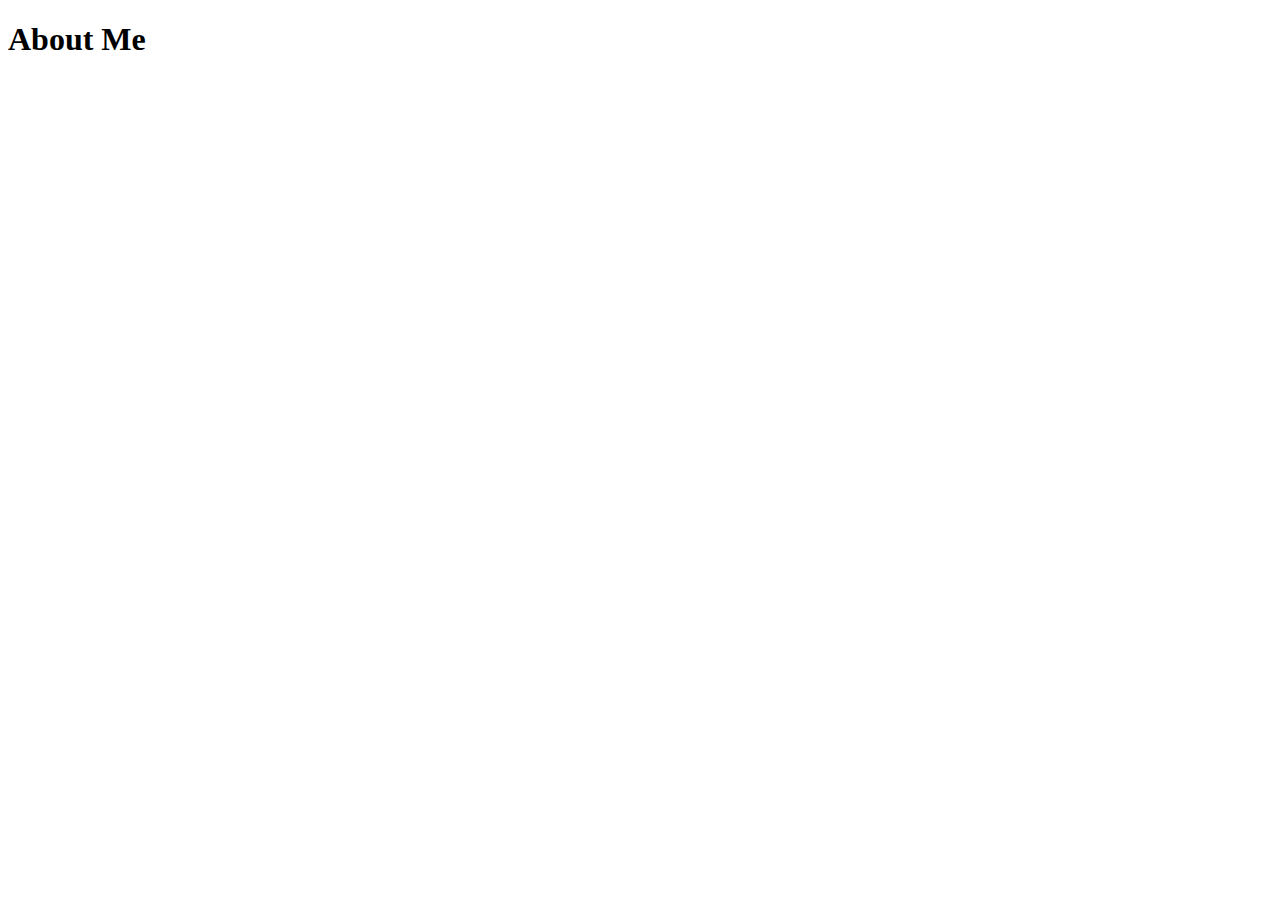
==== about.html @ 2ccfec51 "add about" ====
<!DOCTYPE html>
<html lang="en">
  <head>
    <meta charset="UTF-8" />
    <meta name="viewport" content="width=device-width, initial-scale=1.0" />
    <title>My Website</title>
  </head>
  <body>
    <h1>About Me</h1>
  </body>
</html>
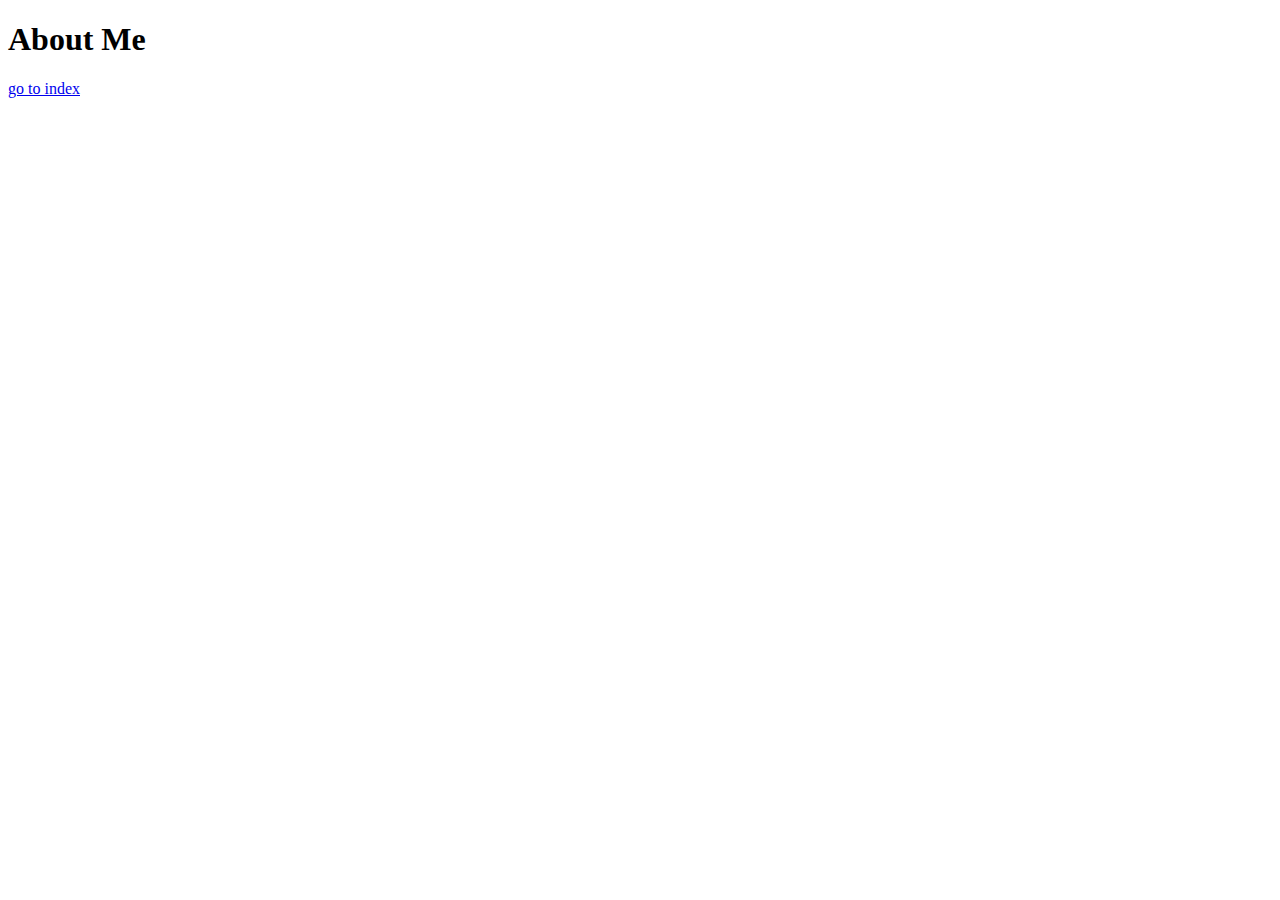
==== commit cd2883f6: "update about and index" ====
--- a/about.html
+++ b/about.html
@@ -7,5 +7,6 @@
   </head>
   <body>
     <h1>About Me</h1>
+    <a href="index.html">go to index</a>
   </body>
 </html>
